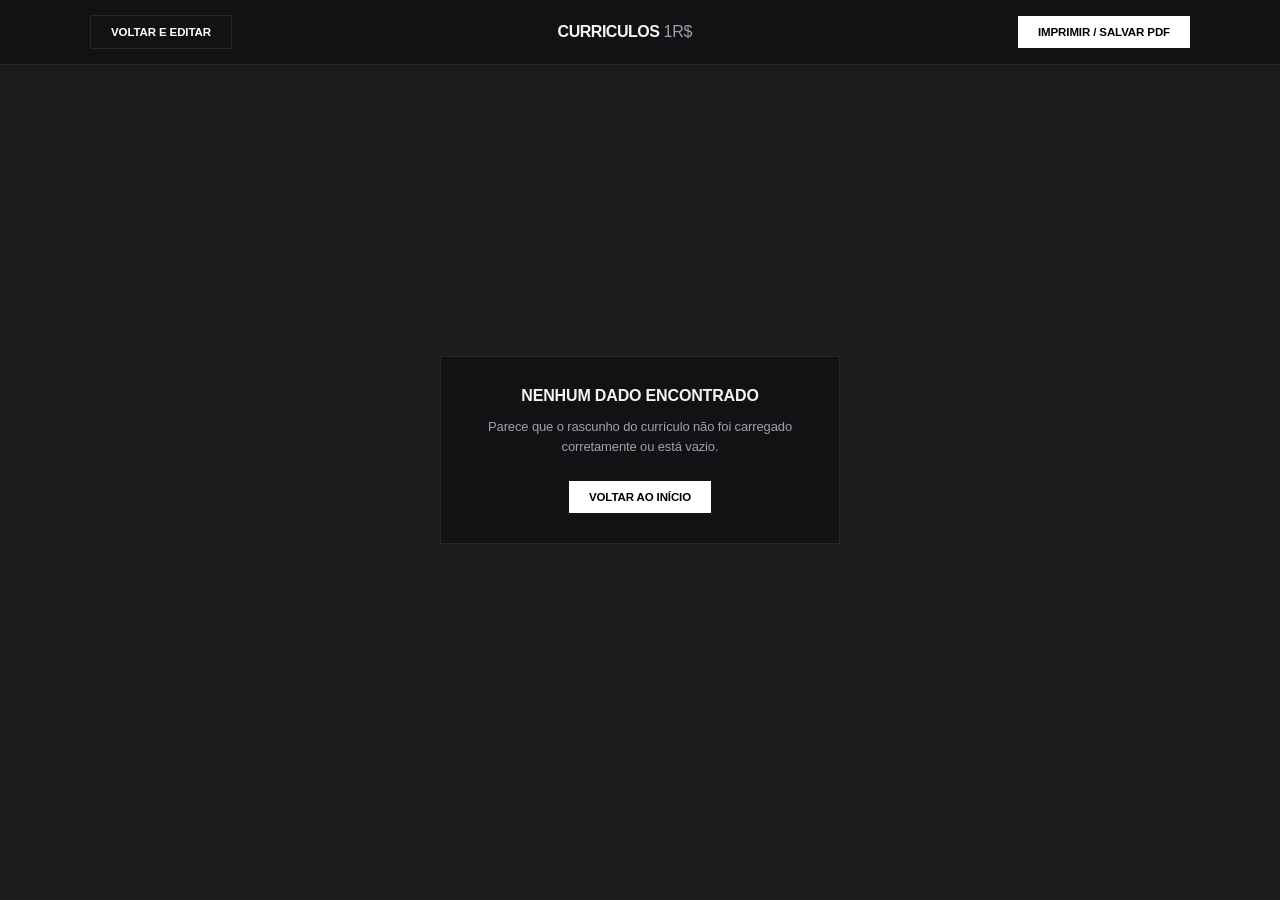
==== pages/resultado.html @ cf716dc3 "Add files via upload" ====
<!doctype html>
<html lang="pt-BR">
    <head>
        <meta charset="UTF-8" />
        <meta name="viewport" content="width=device-width, initial-scale=1.0" />
        <title>Seu Currículo Profissional — Curriculos 1R$</title>
        <link rel="stylesheet" href="../css/resultado.css" />
    </head>
    <body>
        <div class="utility-bar">
            <div class="utility-wrapper">
                <button class="btn-action-secondary" onclick="backToEditor()">
                    Voltar e Editar
                </button>
                <div class="utility-brand">Curriculos <span>1R$</span></div>
                <button class="btn-action-primary" onclick="triggerPrint()">
                    Imprimir / Salvar PDF
                </button>
            </div>
        </div>

        <div
            class="error-notice-container"
            id="error-screen"
            style="display: none"
        >
            <div class="error-card">
                <h3>Nenhum dado encontrado</h3>
                <p>
                    Parece que o rascunho do currículo não foi carregado
                    corretamente ou está vazio.
                </p>
                <button class="btn-action-primary" onclick="backToEditor()">
                    Voltar ao Início
                </button>
            </div>
        </div>

        <main class="document-workspace" id="document-workspace">
            <div class="a4-sheet" id="cv-render-sheet">
                <header class="cv-header-block">
                    <h2 id="cv-nome"></h2>
                    <p id="cv-cargo"></p>
                </header>

                <div class="cv-columns-layout">
                    <aside class="cv-left-col">
                        <div
                            class="cv-photo-area"
                            id="preview-photo-bucket"
                            style="display: none"
                        >
                            <img
                                id="preview-photo"
                                src=""
                                alt="Foto de Perfil"
                            />
                        </div>

                        <div class="cv-section-aside">
                            <h4>Contato</h4>
                            <ul id="cv-contato-lista"></ul>
                        </div>

                        <div
                            class="cv-section-aside"
                            id="cv-competencias-box"
                            style="display: none"
                        >
                            <h4>Competências</h4>
                            <ul
                                id="cv-competencias-lista"
                                class="bullet-list"
                            ></ul>
                        </div>

                        <div
                            class="cv-section-aside"
                            id="cv-idiomas-box"
                            style="display: none"
                        >
                            <h4>Idiomas</h4>
                            <p
                                id="cv-idiomas"
                                style="white-space: pre-line"
                            ></p>
                        </div>
                    </aside>

                    <section class="cv-right-col">
                        <div
                            class="cv-section-main"
                            id="cv-resumo-box"
                            style="display: none"
                        >
                            <h3>Perfil Profissional</h3>
                            <p id="cv-resumo" style="white-space: pre-line"></p>
                        </div>

                        <div
                            class="cv-section-main"
                            id="cv-experiencias-box"
                            style="display: none"
                        >
                            <h3>Experiência Profissional</h3>
                            <div id="cv-experiencias-container"></div>
                        </div>

                        <div
                            class="cv-section-main"
                            id="cv-formacoes-box"
                            style="display: none"
                        >
                            <h3>Formação Acadêmica</h3>
                            <div id="cv-formacoes-container"></div>
                        </div>

                        <div
                            class="cv-section-main"
                            id="cv-certificacoes-box"
                            style="display: none"
                        >
                            <h3>Certificações</h3>
                            <p
                                id="cv-certificacoes"
                                style="white-space: pre-line"
                            ></p>
                        </div>

                        <div
                            class="cv-section-main"
                            id="cv-interesses-box"
                            style="display: none"
                        >
                            <h3>Áreas de Interesse</h3>
                            <p
                                id="cv-interesses"
                                style="white-space: pre-line"
                            ></p>
                        </div>
                    </section>
                </div>
            </div>
        </main>

        <script src="../js/resultado.js"></script>
    </body>
</html>
---- css/resultado.css ----
:root {
    --bg-workspace: #1c1c1f;
    --bg-bar: #121215;
    --border-premium: #26262b;
    --border-light: #e5e7eb;
    --text-main: #f3f4f6;
    --text-muted: #a1a1aa;
    --accent: #ffffff;
    --accent-hover: #e4e4e7;
    --error-color: #ef4444;
}

* {
    box-sizing: border-box;
    margin: 0;
    padding: 0;
    font-family:
        -apple-system, BlinkMacSystemFont, "Segoe UI", Roboto, Helvetica, Arial,
        sans-serif;
    letter-spacing: -0.01em;
}

body {
    background-color: var(--bg-workspace);
    color: #000;
    overflow-x: hidden;
}

/* Barra Utilitária Superior */
.utility-bar {
    width: 100%;
    background-color: var(--bg-bar);
    border-bottom: 1px solid var(--border-premium);
    position: fixed;
    top: 0;
    left: 0;
    z-index: 100;
    padding: 15px 40px;
}
.utility-wrapper {
    max-width: 1100px;
    margin: 0 auto;
    display: flex;
    justify-content: space-between;
    align-items: center;
}
.utility-brand {
    font-size: 16px;
    font-weight: 800;
    color: var(--text-main);
    text-transform: uppercase;
    letter-spacing: -0.03em;
}
.utility-brand span {
    color: var(--text-muted);
    font-weight: 400;
}

/* Botões de Ação Profissionais */
.btn-action-primary {
    background: var(--accent);
    color: #000;
    border: none;
    padding: 10px 20px;
    font-size: 11.5px;
    font-weight: 700;
    text-transform: uppercase;
    cursor: pointer;
    transition: background 0.2s;
}
.btn-action-primary:hover {
    background: var(--accent-hover);
}

.btn-action-secondary {
    background: transparent;
    color: #fff;
    border: 1px solid var(--border-premium);
    padding: 10px 20px;
    font-size: 11.5px;
    font-weight: 700;
    text-transform: uppercase;
    cursor: pointer;
    transition: background 0.2s;
}
.btn-action-secondary:hover {
    background: #1c1c21;
}

/* Workspace de Visualização */
.document-workspace {
    width: 100%;
    margin-top: 70px; /* Desconto da barra fixa */
    padding: 40px;
    display: flex;
    justify-content: center;
    align-items: flex-start;
}

/* Layout Editorial Fiel Folha A4 */
.a4-sheet {
    width: 595px;
    min-height: 842px;
    background: #ffffff;
    color: #000000;
    padding: 45px;
    box-shadow: 0 20px 40px rgba(0, 0, 0, 0.4);
    display: flex;
    flex-direction: column;
}

/* Elementos do Currículo (Idênticos ao Preview) */
.cv-header-block {
    border-bottom: 2px solid #000000;
    padding-bottom: 15px;
    margin-bottom: 25px;
}
.cv-header-block h2 {
    font-size: 24px;
    font-weight: 800;
    text-transform: uppercase;
    letter-spacing: 0.5px;
}
.cv-header-block p {
    font-size: 13px;
    text-transform: uppercase;
    letter-spacing: 1px;
    color: #555;
    margin-top: 4px;
    font-weight: 600;
}

.cv-columns-layout {
    display: flex;
    gap: 30px;
    flex-grow: 1;
}
.cv-left-col {
    width: 165px;
    flex-shrink: 0;
    border-right: 1px solid var(--border-light);
    padding-right: 15px;
}
.cv-photo-area {
    width: 95px;
    height: 95px;
    border-radius: 50%;
    overflow: hidden;
    margin-bottom: 22px;
    border: 1px solid var(--border-light);
}
.cv-photo-area img {
    width: 100%;
    height: 100%;
    object-fit: cover;
}

.cv-section-aside {
    margin-bottom: 22px;
}
.cv-section-aside h4 {
    font-size: 11px;
    text-transform: uppercase;
    letter-spacing: 1px;
    border-bottom: 1px solid #000;
    padding-bottom: 3px;
    margin-bottom: 8px;
}
.cv-section-aside ul {
    list-style: none;
    font-size: 11px;
    line-height: 1.6;
    color: #333;
    word-break: break-all;
}
.cv-section-aside .bullet-list {
    list-style: square inside;
}

.cv-right-col {
    flex-grow: 1;
}
.cv-section-main {
    margin-bottom: 22px;
}
.cv-section-main h3 {
    font-size: 13px;
    text-transform: uppercase;
    letter-spacing: 1.5px;
    border-bottom: 1px solid var(--border-light);
    padding-bottom: 4px;
    margin-bottom: 12px;
    font-weight: 700;
}
.cv-section-main p {
    font-size: 11.5px;
    line-height: 1.5;
    color: #222;
    word-break: break-word;
}

.cv-item-render {
    margin-bottom: 14px;
}
.cv-item-meta {
    display: flex;
    justify-content: space-between;
    font-size: 11.5px;
    font-weight: 700;
    margin-bottom: 3px;
}
.cv-item-institution {
    font-size: 11px;
    font-style: italic;
    color: #555;
    margin-bottom: 5px;
}
.cv-item-description {
    font-size: 11px;
    line-height: 1.5;
    color: #333;
    padding-left: 10px;
}

/* Tela de Erro */
.error-notice-container {
    width: 100%;
    min-height: 100vh;
    display: flex;
    justify-content: center;
    align-items: center;
    padding: 20px;
}
.error-card {
    background-color: var(--bg-bar);
    border: 1px solid var(--border-premium);
    max-width: 400px;
    width: 100%;
    padding: 30px;
    text-align: center;
}
.error-card h3 {
    color: var(--text-main);
    font-size: 16px;
    margin-bottom: 12px;
    text-transform: uppercase;
}
.error-card p {
    color: var(--text-muted);
    font-size: 13px;
    margin-bottom: 25px;
    line-height: 1.5;
}

/* REGRAS CRÍTICAS DE IMPRESSÃO (Remove elementos web e formata folha física/PDF) */
@media print {
    body,
    html {
        background: #ffffff !important;
        color: #000000 !important;
    }
    .utility-bar {
        display: none !important;
    }
    .document-workspace {
        margin-top: 0 !important;
        padding: 0 !important;
    }
    .a4-sheet {
        box-shadow: none !important;
        width: 100% !important;
        height: auto !important;
        padding: 0 !important;
        margin: 0 !important;
        page-break-inside: avoid;
    }
    /* Força navegadores baseados no Chromium a imprimirem as cores de borda corretamente */
    * {
        -webkit-print-color-adjust: exact !important;
        print-color-adjust: exact !important;
    }
}
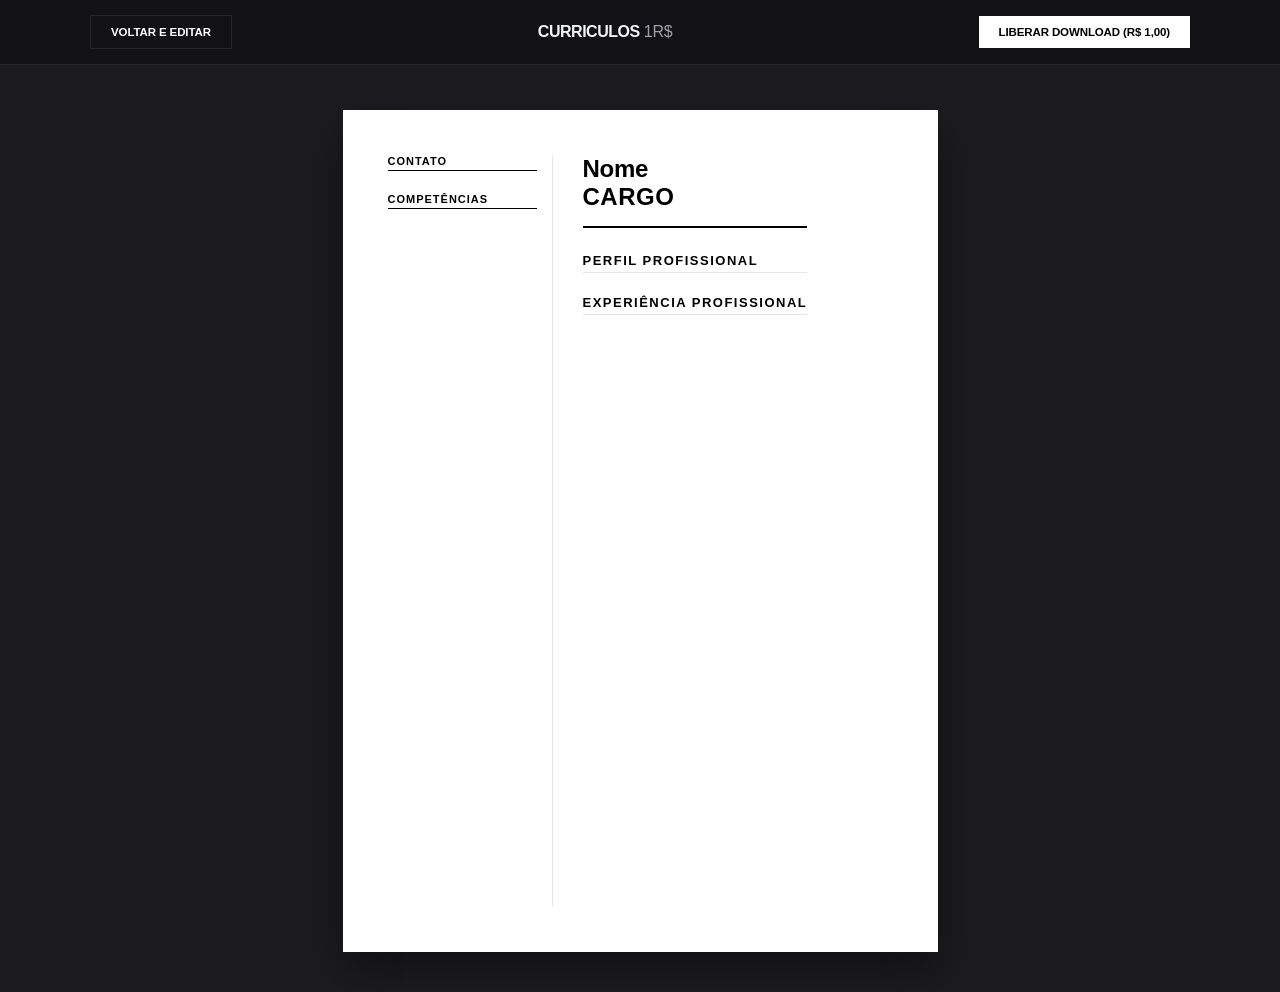
==== commit 5d947a48: "Mudanças Grandes Mudanças Grandes" ====
--- a/pages/resultado.html
+++ b/pages/resultado.html
@@ -4,6 +4,7 @@
         <meta charset="UTF-8" />
         <meta name="viewport" content="width=device-width, initial-scale=1.0" />
         <title>Seu Currículo Profissional — Curriculos 1R$</title>
+        <link rel="stylesheet" href="../css/global.css" />
         <link rel="stylesheet" href="../css/resultado.css" />
     </head>
     <body>
@@ -13,9 +14,77 @@
                     Voltar e Editar
                 </button>
                 <div class="utility-brand">Curriculos <span>1R$</span></div>
-                <button class="btn-action-primary" onclick="triggerPrint()">
+                <button
+                    class="btn-action-primary"
+                    id="btn-pay-trigger"
+                    onclick="openPaymentModal()"
+                >
+                    Liberar Download (R$ 1,00)
+                </button>
+                <button
+                    class="btn-action-primary"
+                    id="btn-print-real"
+                    onclick="triggerPrint()"
+                    style="display: none; background-color: #22c55e"
+                >
                     Imprimir / Salvar PDF
                 </button>
+            </div>
+        </div>
+
+        <div
+            class="payment-modal-overlay"
+            id="payment-modal"
+            style="display: none"
+        >
+            <div class="payment-card">
+                <h3>Contribuição de Manutenção</h3>
+                <p>
+                    Para baixar seu documento em alta definição, realize o
+                    pagamento simbólico de apenas <strong>R$ 1,00</strong>.
+                </p>
+
+                <div class="pix-qr-container">
+                    <div class="pix-qr-mock">
+                        <span style="font-size: 40px">📱</span>
+                        <p
+                            style="
+                                font-size: 11px;
+                                margin-top: 5px;
+                                font-weight: bold;
+                                color: #333;
+                            "
+                        >
+                            QR CODE PIX ATIVO
+                        </p>
+                    </div>
+                </div>
+
+                <div class="pix-copy-paste-box">
+                    <label>Código Copia e Cola:</label>
+                    <input
+                        type="text"
+                        readonly
+                        value="00020101021126360014br.gov.bcb.pix01140000000000000052040000530398654041.005802BR5920Curriculos Manutencao6009SAO PAULO62070503***6304ABCD"
+                        id="pix-string-input"
+                    />
+                    <button onclick="copyPixCode()">Copiar Código</button>
+                </div>
+
+                <div class="modal-actions">
+                    <button
+                        class="btn-modal-cancel"
+                        onclick="closePaymentModal()"
+                    >
+                        Cancelar
+                    </button>
+                    <button
+                        class="btn-modal-confirm"
+                        onclick="confirmPaymentSimulation()"
+                    >
+                        Já paguei / Confirmar
+                    </button>
+                </div>
             </div>
         </div>
 
@@ -37,108 +106,108 @@
         </div>
 
         <main class="document-workspace" id="document-workspace">
-            <div class="a4-sheet" id="cv-render-sheet">
-                <header class="cv-header-block">
-                    <h2 id="cv-nome"></h2>
-                    <p id="cv-cargo"></p>
-                </header>
-
-                <div class="cv-columns-layout">
-                    <aside class="cv-left-col">
-                        <div
-                            class="cv-photo-area"
-                            id="preview-photo-bucket"
-                            style="display: none"
-                        >
-                            <img
-                                id="preview-photo"
-                                src=""
-                                alt="Foto de Perfil"
-                            />
-                        </div>
-
-                        <div class="cv-section-aside">
-                            <h4>Contato</h4>
-                            <ul id="cv-contato-lista"></ul>
-                        </div>
-
-                        <div
-                            class="cv-section-aside"
-                            id="cv-competencias-box"
-                            style="display: none"
-                        >
-                            <h4>Competências</h4>
-                            <ul
-                                id="cv-competencias-lista"
-                                class="bullet-list"
-                            ></ul>
-                        </div>
-
-                        <div
-                            class="cv-section-aside"
-                            id="cv-idiomas-box"
-                            style="display: none"
-                        >
-                            <h4>Idiomas</h4>
-                            <p
-                                id="cv-idiomas"
-                                style="white-space: pre-line"
-                            ></p>
-                        </div>
-                    </aside>
-
-                    <section class="cv-right-col">
-                        <div
-                            class="cv-section-main"
-                            id="cv-resumo-box"
-                            style="display: none"
-                        >
-                            <h3>Perfil Profissional</h3>
-                            <p id="cv-resumo" style="white-space: pre-line"></p>
-                        </div>
-
-                        <div
-                            class="cv-section-main"
-                            id="cv-experiencias-box"
-                            style="display: none"
-                        >
-                            <h3>Experiência Profissional</h3>
-                            <div id="cv-experiencias-container"></div>
-                        </div>
-
-                        <div
-                            class="cv-section-main"
-                            id="cv-formacoes-box"
-                            style="display: none"
-                        >
-                            <h3>Formação Acadêmica</h3>
-                            <div id="cv-formacoes-container"></div>
-                        </div>
-
-                        <div
-                            class="cv-section-main"
-                            id="cv-certificacoes-box"
-                            style="display: none"
-                        >
-                            <h3>Certificações</h3>
-                            <p
-                                id="cv-certificacoes"
-                                style="white-space: pre-line"
-                            ></p>
-                        </div>
-
-                        <div
-                            class="cv-section-main"
-                            id="cv-interesses-box"
-                            style="display: none"
-                        >
-                            <h3>Áreas de Interesse</h3>
-                            <p
-                                id="cv-interesses"
-                                style="white-space: pre-line"
-                            ></p>
-                        </div>
-                    </section>
+            <div class="a4-container-preview">
+                <div class="a4-sheet" id="cv-render-sheet">
+                    <div class="cv-columns-layout">
+                        <aside class="cv-left-col">
+                            <div
+                                class="cv-photo-container"
+                                id="preview-photo-bucket"
+                                style="display: none"
+                            >
+                                <img
+                                    src=""
+                                    id="preview-photo"
+                                    alt="Foto de perfil"
+                                />
+                            </div>
+
+                            <div class="cv-section-aside">
+                                <h4>Contato</h4>
+                                <ul
+                                    class="cv-contact-list"
+                                    id="cv-contato-lista"
+                                ></ul>
+                            </div>
+
+                            <div class="cv-section-aside">
+                                <h4>Competências</h4>
+                                <ul
+                                    class="cv-skills-list"
+                                    id="cv-competencias-lista"
+                                ></ul>
+                            </div>
+
+                            <div
+                                class="cv-section-aside"
+                                id="cv-idiomas-box"
+                                style="display: none"
+                            >
+                                <h4>Idiomas</h4>
+                                <p
+                                    id="cv-idiomas"
+                                    style="
+                                        white-space: pre-line;
+                                        font-size: 13px;
+                                        color: #444;
+                                    "
+                                ></p>
+                            </div>
+                        </aside>
+
+                        <section class="cv-right-main">
+                            <div class="cv-header-block">
+                                <h1 id="cv-nome">Nome</h1>
+                                <h2 id="cv-cargo">Cargo</h2>
+                            </div>
+
+                            <div class="cv-section-main" id="cv-resumo-box">
+                                <h3>Perfil Profissional</h3>
+                                <p
+                                    id="cv-resumo"
+                                    style="white-space: pre-line"
+                                ></p>
+                            </div>
+
+                            <div
+                                class="cv-section-main"
+                                id="cv-experiencias-box"
+                            >
+                                <h3>Experiência Profissional</h3>
+                                <div id="cv-experiencias-container"></div>
+                            </div>
+
+                            <div
+                                class="cv-section-main"
+                                id="cv-formacoes-box"
+                                style="display: none"
+                            >
+                                <h3>Formação Acadêmica</h3>
+                                <div id="cv-formacoes-container"></div>
+                            </div>
+
+                            <div
+                                class="cv-section-main"
+                                id="cv-certificacoes-box"
+                                style="display: none"
+                            >
+                                <h3>Certificações</h3>
+                                <div id="cv-certificacoes-container"></div>
+                            </div>
+
+                            <div
+                                class="cv-section-main"
+                                id="cv-interesses-box"
+                                style="display: none"
+                            >
+                                <h3>Áreas de Interesse</h3>
+                                <p
+                                    id="cv-interesses"
+                                    style="white-space: pre-line"
+                                ></p>
+                            </div>
+                        </section>
+                    </div>
                 </div>
             </div>
         </main>
--- a/css/global.css
+++ b/css/global.css
@@ -0,0 +1,66 @@
+:root {
+    --bg-workspace: #1c1c1f;
+    --bg-app: #0a0a0c;
+    --bg-card: #121215;
+    --bg-bar: #121215;
+    --border-premium: #26262b;
+    --border-light: #e5e7eb;
+    --text-main: #f3f4f6;
+    --text-muted: #a1a1aa;
+    --accent: #ffffff;
+    --accent-hover: #e4e4e7;
+    --error-color: #ef4444;
+}
+
+* {
+    box-sizing: border-box;
+    margin: 0;
+    padding: 0;
+    font-family:
+        -apple-system, BlinkMacSystemFont, "Segoe UI", Roboto, Helvetica, Arial,
+        sans-serif;
+    letter-spacing: -0.01em;
+}
+
+/* Scrollbar Premium Global */
+::-webkit-scrollbar {
+    width: 6px;
+    height: 6px;
+}
+::-webkit-scrollbar-track {
+    background: #0d0d11;
+}
+::-webkit-scrollbar-thumb {
+    background: #26262b;
+    border-radius: 4px;
+}
+::-webkit-scrollbar-thumb:hover {
+    background: #3f3f46;
+}
+
+/* Toast Notification (Feedback visual moderno) */
+#toast-container {
+    visibility: hidden;
+    min-width: 250px;
+    background-color: #22c55e; /* Verde sucesso */
+    color: #fff;
+    text-align: center;
+    border-radius: 6px;
+    padding: 16px;
+    position: fixed;
+    z-index: 1000;
+    left: 50%;
+    bottom: 30px;
+    transform: translateX(-50%);
+    font-size: 14px;
+    box-shadow: 0 4px 6px rgba(0, 0, 0, 0.3);
+    opacity: 0;
+    transition:
+        opacity 0.3s,
+        bottom 0.3s;
+}
+#toast-container.show {
+    visibility: visible;
+    opacity: 1;
+    bottom: 50px;
+}
--- a/css/resultado.css
+++ b/css/resultado.css
@@ -1,24 +1,7 @@
-:root {
-    --bg-workspace: #1c1c1f;
-    --bg-bar: #121215;
-    --border-premium: #26262b;
-    --border-light: #e5e7eb;
-    --text-main: #f3f4f6;
-    --text-muted: #a1a1aa;
-    --accent: #ffffff;
-    --accent-hover: #e4e4e7;
-    --error-color: #ef4444;
-}
-
-* {
-    box-sizing: border-box;
-    margin: 0;
-    padding: 0;
-    font-family:
-        -apple-system, BlinkMacSystemFont, "Segoe UI", Roboto, Helvetica, Arial,
-        sans-serif;
-    letter-spacing: -0.01em;
-}
+/* =========================================
+   ESTILOS ESPECÍFICOS DA TELA DE RESULTADO
+   Variáveis, reset e scrollbar estão no global.css
+   ========================================= */
 
 body {
     background-color: var(--bg-workspace);
@@ -107,9 +90,10 @@
     box-shadow: 0 20px 40px rgba(0, 0, 0, 0.4);
     display: flex;
     flex-direction: column;
-}
-
-/* Elementos do Currículo (Idênticos ao Preview) */
+    transition: all 0.3s ease;
+}
+
+/* Elementos Base do Currículo (Padrão) */
 .cv-header-block {
     border-bottom: 2px solid #000000;
     padding-bottom: 15px;
@@ -222,37 +206,102 @@
     padding-left: 10px;
 }
 
-/* Tela de Erro */
-.error-notice-container {
-    width: 100%;
-    min-height: 100vh;
-    display: flex;
-    justify-content: center;
-    align-items: center;
-    padding: 20px;
-}
-.error-card {
-    background-color: var(--bg-bar);
-    border: 1px solid var(--border-premium);
-    max-width: 400px;
-    width: 100%;
-    padding: 30px;
+/* ==========================================================================
+   MODIFICADORES DE LAYOUT (REPLICAÇÃO EXATA DO INDEX / PREVIEW)
+   ========================================================================== */
+
+/* =========================================
+   MODELO 2: MODERNO (Cores e Blocos)
+   ========================================= */
+.modelo-moderno .cv-header-block {
+    background-color: #2b3a4a;
+    color: #ffffff !important;
+    padding: 30px 45px;
+    margin: -45px -45px 25px -45px;
+    border-bottom: none;
+}
+
+.modelo-moderno .cv-header-block h2 {
+    color: #ffffff !important;
+}
+
+.modelo-moderno .cv-header-block p {
+    color: #a0aec0 !important;
+}
+
+.modelo-moderno .cv-section-main h3 {
+    color: #2b3a4a !important;
+    border-bottom: 2px solid #e2e8f0;
+}
+
+.modelo-moderno .cv-left-col {
+    background-color: #f7fafc;
+    margin: -25px 0 -45px -45px;
+    padding: 25px 20px 45px 45px;
+    border-right: none;
+}
+
+.modelo-moderno .cv-left-col h4 {
+    color: #2b3a4a !important;
+    border-bottom-color: #2b3a4a;
+}
+
+.modelo-moderno .cv-left-col ul {
+    color: #2d3748 !important;
+}
+
+/* =========================================
+   MODELO 3: MINIMALISTA (Linhas Limpas)
+   ========================================= */
+.modelo-minimalista .cv-header-block {
     text-align: center;
-}
-.error-card h3 {
-    color: var(--text-main);
-    font-size: 16px;
-    margin-bottom: 12px;
-    text-transform: uppercase;
-}
-.error-card p {
-    color: var(--text-muted);
-    font-size: 13px;
-    margin-bottom: 25px;
-    line-height: 1.5;
-}
-
-/* REGRAS CRÍTICAS DE IMPRESSÃO (Remove elementos web e formata folha física/PDF) */
+    border-bottom: 1px solid #e5e7eb;
+    background-color: transparent !important;
+    margin: 0 0 25px 0 !important;
+    padding: 0 0 15px 0 !important;
+}
+
+.modelo-minimalista .cv-header-block h2 {
+    color: #000000 !important;
+}
+
+.modelo-minimalista .cv-header-block p {
+    color: #666666 !important;
+}
+
+.modelo-minimalista .cv-columns-layout {
+    flex-direction: column !important;
+}
+
+.modelo-minimalista .cv-left-col {
+    width: 100% !important;
+    border-right: none !important;
+    border-bottom: 1px dashed #ccc !important;
+    padding-bottom: 20px !important;
+    margin-bottom: 20px !important;
+    display: flex !important;
+    flex-wrap: wrap !important;
+    gap: 15px !important;
+    justify-content: space-between !important;
+    background-color: transparent !important;
+    margin-left: 0 !important;
+    padding-left: 0 !important;
+}
+
+.modelo-minimalista .cv-left-col .cv-section-aside {
+    flex: 1;
+    min-width: 140px;
+    margin-bottom: 0 !important;
+}
+
+.modelo-minimalista .cv-section-main h3 {
+    border-bottom: none !important;
+    text-transform: uppercase;
+    letter-spacing: 2px;
+    color: #666666 !important;
+}
+
+/* REGRAS CRÍTICAS DE IMPRESSÃO */
 @media print {
     body,
     html {
@@ -274,9 +323,275 @@
         margin: 0 !important;
         page-break-inside: avoid;
     }
-    /* Força navegadores baseados no Chromium a imprimirem as cores de borda corretamente */
     * {
         -webkit-print-color-adjust: exact !important;
         print-color-adjust: exact !important;
     }
 }
+
+/* =========================================
+   ELEMENTOS DO MODAL DE PAGAMENTO PIX E ERRO
+   ========================================= */
+.payment-modal-overlay,
+.error-notice-container {
+    position: fixed;
+    top: 0;
+    left: 0;
+    width: 100%;
+    height: 100%;
+    background-color: rgba(0, 0, 0, 0.85);
+    display: flex;
+    justify-content: center;
+    align-items: center;
+    z-index: 9999;
+}
+
+.payment-card,
+.error-card {
+    background-color: #121215;
+    border: 1px solid #26262b;
+    border-radius: 12px;
+    padding: 30px;
+    max-width: 420px;
+    width: 90%;
+    text-align: center;
+    color: #f3f4f6;
+    box-shadow: 0 10px 25px rgba(0, 0, 0, 0.5);
+}
+
+.payment-card h3,
+.error-card h3 {
+    font-size: 20px;
+    margin-bottom: 12px;
+    color: #fff;
+}
+
+.payment-card p,
+.error-card p {
+    font-size: 14px;
+    color: #a1a1aa;
+    line-height: 1.5;
+    margin-bottom: 20px;
+}
+
+.pix-qr-container {
+    display: flex;
+    justify-content: center;
+    margin-bottom: 20px;
+}
+
+.pix-qr-mock {
+    width: 160px;
+    height: 160px;
+    background-color: #ffffff;
+    border-radius: 8px;
+    display: flex;
+    flex-direction: column;
+    justify-content: center;
+    align-items: center;
+    border: 4px solid #fff;
+}
+
+.pix-copy-paste-box {
+    text-align: left;
+    margin-bottom: 25px;
+}
+
+.pix-copy-paste-box label {
+    font-size: 12px;
+    color: #a1a1aa;
+    display: block;
+    margin-bottom: 5px;
+}
+
+.pix-copy-paste-box input {
+    width: 100%;
+    background-color: #1c1c1f;
+    border: 1px solid #26262b;
+    color: #f3f4f6;
+    padding: 10px;
+    border-radius: 6px;
+    font-size: 12px;
+    margin-bottom: 8px;
+}
+
+.pix-copy-paste-box button {
+    width: 100%;
+    background-color: #26262b;
+    color: #fff;
+    border: none;
+    padding: 10px;
+    border-radius: 6px;
+    font-size: 13px;
+    cursor: pointer;
+    transition: background 0.2s;
+}
+
+.pix-copy-paste-box button:hover {
+    background-color: #3f3f46;
+}
+
+.modal-actions {
+    display: flex;
+    gap: 10px;
+}
+
+.btn-modal-cancel {
+    flex: 1;
+    background-color: transparent;
+    border: 1px solid #26262b;
+    color: #a1a1aa;
+    padding: 12px;
+    border-radius: 8px;
+    cursor: pointer;
+    font-size: 14px;
+}
+
+.btn-modal-cancel:hover {
+    background-color: rgba(255, 255, 255, 0.05);
+    color: #fff;
+}
+
+.btn-modal-confirm {
+    flex: 1;
+    background-color: #ffffff;
+    color: #000;
+    border: none;
+    padding: 12px;
+    border-radius: 8px;
+    cursor: pointer;
+    font-weight: bold;
+    font-size: 14px;
+}
+
+.btn-modal-confirm:hover {
+    background-color: #e4e4e7;
+}
+/* Garante que o A4 tenha largura fixa e não se deforme */
+.a4-sheet {
+    width: 595px !important;
+    min-width: 595px !important;
+    max-width: 595px !important;
+    background: #ffffff !important;
+    color: #000000 !important;
+    display: flex !important;
+    flex-direction: column !important;
+    margin: 0 auto;
+    /* Remove qualquer flex-grow do pai que esteja esticando a folha */
+    flex-shrink: 0 !important;
+}
+
+/* Corrige o layout das colunas no Modelo Moderno */
+.modelo-moderno .cv-columns-layout {
+    display: flex !important;
+    flex-direction: row !important;
+}
+
+.modelo-moderno .cv-left-col {
+    width: 165px !important;
+    flex-shrink: 0 !important;
+}
+
+/* Corrige o layout das colunas no Modelo Padrão */
+.cv-columns-layout {
+    display: flex !important;
+    flex-direction: row !important;
+}
+/* ========================================================
+   RESULTADO.CSS - ESTRUTURA CORRIGIDA
+   ======================================================== */
+
+body {
+    background-color: var(--bg-workspace);
+    color: #000;
+    overflow-x: hidden;
+}
+
+/* Garante que a área de visualização não deforme a folha */
+.document-workspace {
+    display: flex !important;
+    justify-content: center !important;
+    width: 100% !important;
+    padding: 40px 0 !important;
+    margin-top: 70px !important;
+}
+
+/* A Regra de Ouro: Bloqueia o tamanho da folha A4 */
+.a4-sheet {
+    width: 595px !important;
+    min-width: 595px !important;
+    max-width: 595px !important;
+    min-height: 842px !important;
+    background: #ffffff !important;
+    color: #000000 !important;
+    display: flex !important;
+    flex-direction: column !important;
+    margin: 0 auto !important;
+    box-sizing: border-box !important;
+    flex-shrink: 0 !important;
+    padding: 45px !important;
+    box-shadow: 0 20px 40px rgba(0, 0, 0, 0.4) !important;
+}
+
+/* Layout das colunas (forçado para não quebrar) */
+.cv-columns-layout {
+    display: flex !important;
+    flex-direction: row !important;
+    gap: 30px !important;
+    width: 100% !important;
+}
+
+.cv-left-col {
+    width: 165px !important;
+    flex-shrink: 0 !important;
+    border-right: 1px solid var(--border-light);
+}
+
+/* Ajustes de Impressão */
+@media print {
+    body {
+        background: #fff !important;
+    }
+    .utility-bar {
+        display: none !important;
+    }
+    .document-workspace {
+        margin-top: 0 !important;
+        padding: 0 !important;
+    }
+    .a4-sheet {
+        box-shadow: none !important;
+        margin: 0 auto !important;
+    }
+}
+/* Forçar a folha A4 a ignorar qualquer contêiner flex pai */
+.a4-sheet {
+    width: 595px !important;
+    min-width: 595px !important;
+    max-width: 595px !important;
+    height: 842px !important; /* Altura fixa para o A4 */
+    background: #ffffff !important;
+    color: #000000 !important;
+    margin: 0 auto !important;
+    padding: 45px !important;
+    box-sizing: border-box !important;
+    flex-shrink: 0 !important; /* IMPORTANTE: Impede que o flexbox esprema a folha */
+    overflow: hidden !important;
+}
+
+/* Garante que o contêiner de visualização não force o tamanho da folha */
+.document-workspace {
+    width: 100% !important;
+    display: flex !important;
+    justify-content: center !important;
+    overflow: auto !important;
+}
+/* Proteção contra manipulação via JS */
+#cv-render-sheet {
+    width: 595px !important;
+    min-width: 595px !important;
+    max-width: 595px !important;
+    display: flex !important;
+    flex-direction: column !important;
+    flex-shrink: 0 !important;
+}
